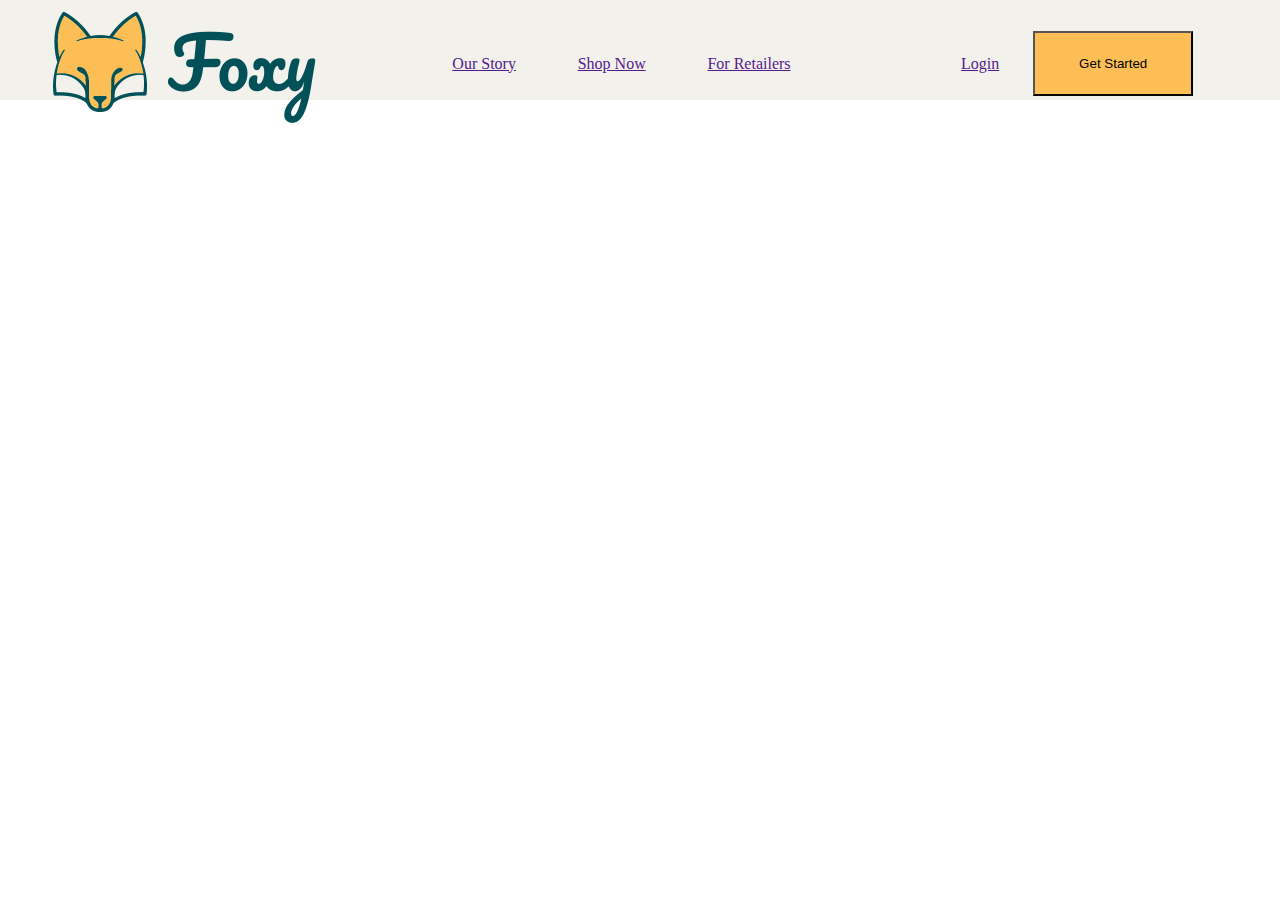
==== index.html @ a28d85bb "Initial Commit" ====
<!doctype html>

<html lang="en">
<head>
  <meta charset="utf-8">

  <title>Foxy: Quick and Clever Shipping</title>
  <meta name="Foxy">

  <link rel="stylesheet" href="style.css">

</head>

<body>
  <div class="header">
    <div class="nav">
      <div class="logo">
        <img src="images/logo@2x.png" height="123" width="263">
      </div>
      <div class="navItem">
        <a href="">Our Story</a>
        <a href="">Shop Now</a>
        <a href="">For Retailers</a>
      </div>
      <div class="navRetailers">
        <a href="">Login</a>
        <button>
          Get Started
        </button>
      </div>
    </div>
  </div>
</body>
</html>
---- style.css ----
.header {
    background: #f2f1ec;
    height: 100px;
}

body {
    margin: 0px;
}

button {
    background-color: #fdbf55;
    height: 65px;
    width: 160px;
}

button:hover {
    background-color: #f4db82;
  }

.nav {
    display: flex;
    align-items: center;
    justify-content: space-around;
}

.navItem {
    display: flex;
    justify-content: space-around;
    width: 400px;
}

.navRetailers {
    width: 300px;
    display: flex;
    justify-content: space-evenly;
    align-items: center;
}
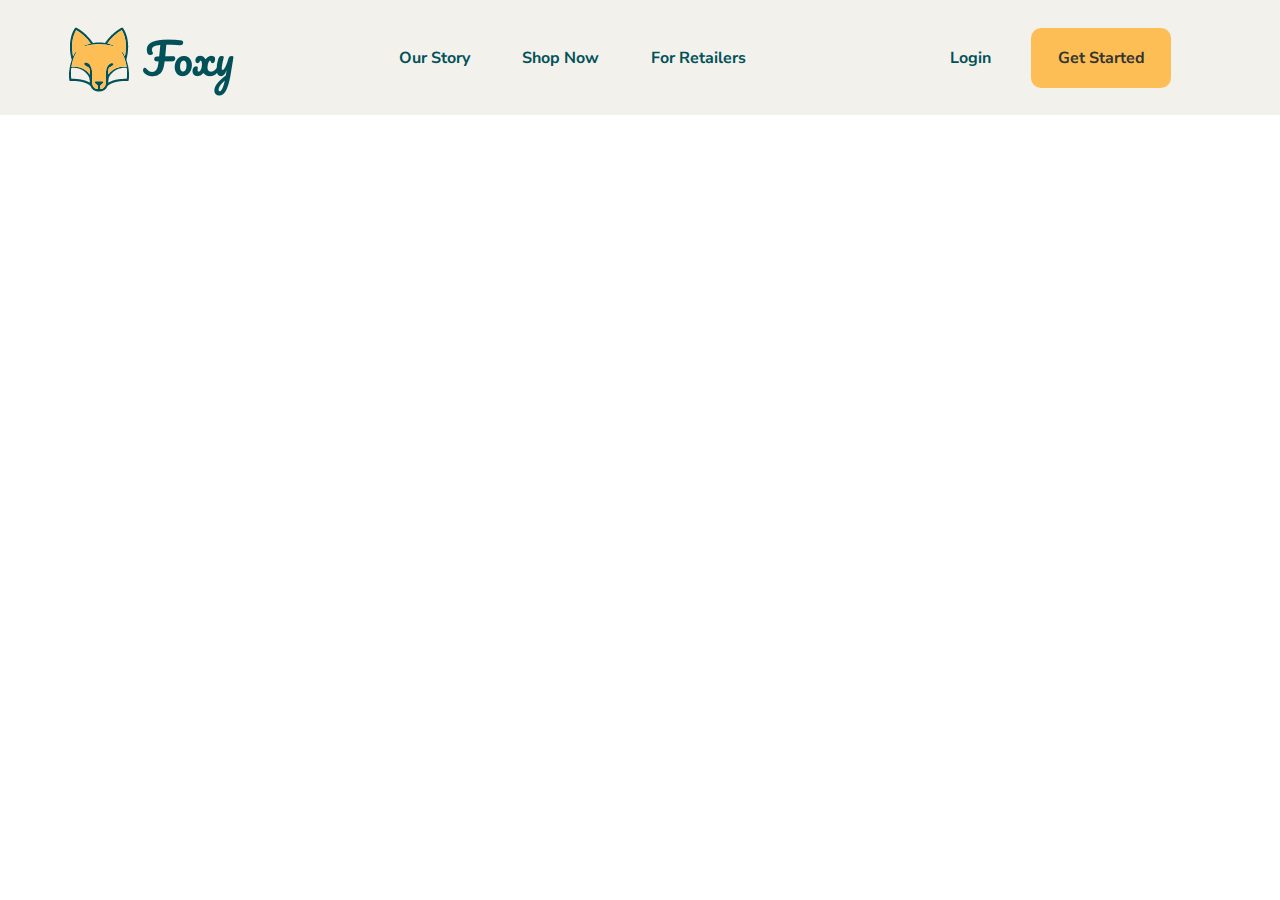
==== commit 5e305629: "Edits to header" ====
--- a/index.html
+++ b/index.html
@@ -6,16 +6,17 @@
 
   <title>Foxy: Quick and Clever Shipping</title>
   <meta name="Foxy">
-
+  <link href="https://fonts.googleapis.com/css2?family=Nunito+Sans:ital,wght@0,200;0,300;0,400;0,600;0,700;0,800;0,900;1,200;1,300;1,400;1,600;1,700;1,800;1,900&display=swap" rel="stylesheet">
   <link rel="stylesheet" href="style.css">
 
+  <link rel="preconnect" href="https://fonts.gstatic.com">
 </head>
 
 <body>
   <div class="header">
     <div class="nav">
       <div class="logo">
-        <img src="images/logo@2x.png" height="123" width="263">
+        <img src="images/logo@2x.png">
       </div>
       <div class="navItem">
         <a href="">Our Story</a>
--- a/style.css
+++ b/style.css
@@ -1,32 +1,63 @@
+/* MAIN NAV BAR */
+
 .header {
     background: #f2f1ec;
-    height: 100px;
+    height: 115px;
 }
 
-body {
-    margin: 0px;
+.logo {
+    display: flex;
+    justify-content: center;
+    align-items: center;
 }
 
 button {
     background-color: #fdbf55;
-    height: 65px;
-    width: 160px;
+    height: 60px;
+    width: 140px;
+    border-radius: 10px;
+    border: none;
+    font-family: Nunito sans;
+    font-weight: bold;
+    font-size: 1em;
+    color: #343430;
 }
 
 button:hover {
     background-color: #f4db82;
+    height: 60px;
+    width: 140px;
+    border-radius: 10px;
+    border: none;
+    font-family: Nunito sans;
+    font-weight: bold;
+    font-size: 1em;
+    color: #343430;
   }
 
 .nav {
     display: flex;
     align-items: center;
     justify-content: space-around;
+    height: 100%;
 }
 
 .navItem {
     display: flex;
     justify-content: space-around;
     width: 400px;
+    font-family: Nunito sans;
+    font-weight: bold;
+    color: #025158;
+    font-size: 1em;
+}
+
+a {
+    font-family: Nunito sans;
+    text-decoration: none;
+    color: #025158;
+    font-weight: bold;
+    font-size: 1em;
 }
 
 .navRetailers {
@@ -34,4 +65,14 @@
     display: flex;
     justify-content: space-evenly;
     align-items: center;
-}+}
+
+body {
+    margin: 0px;
+}
+
+/* RETAILER PAGE */
+
+/* CONFIRM PAGE */
+
+/* FOOTER */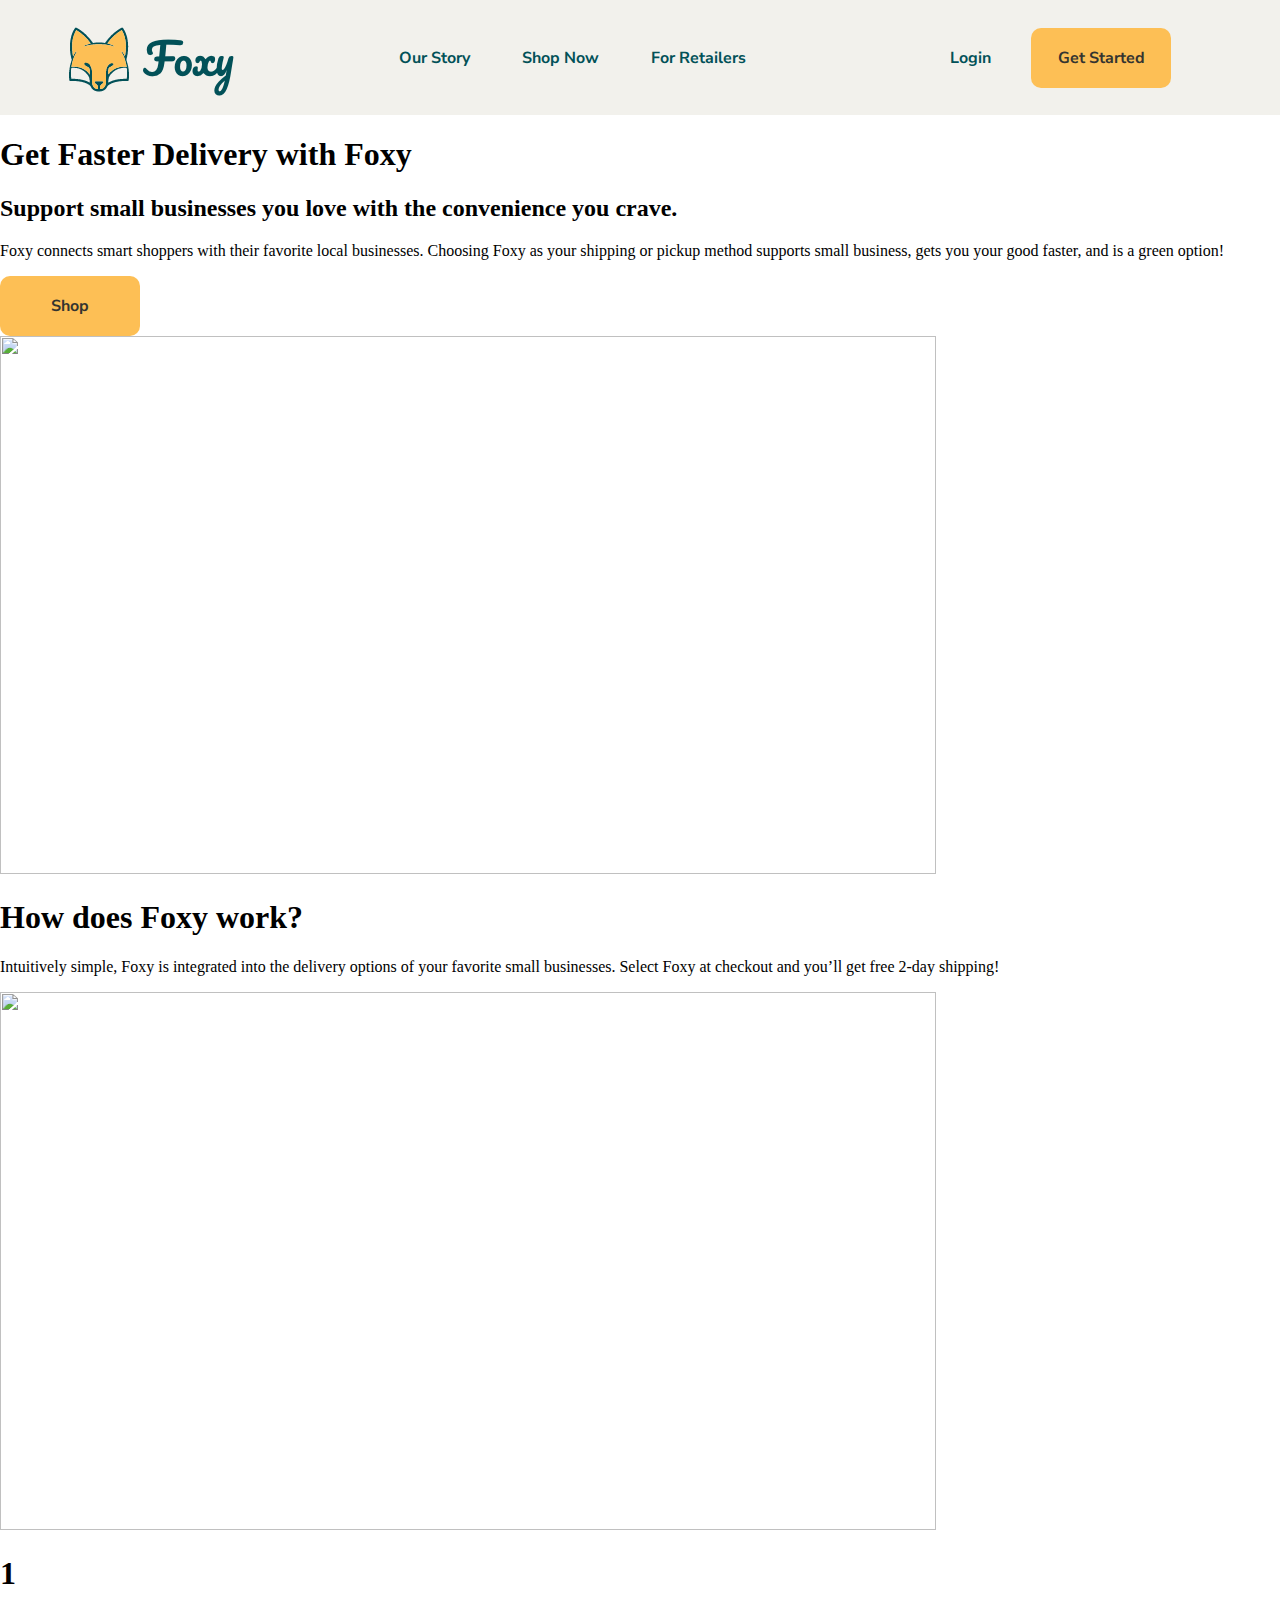
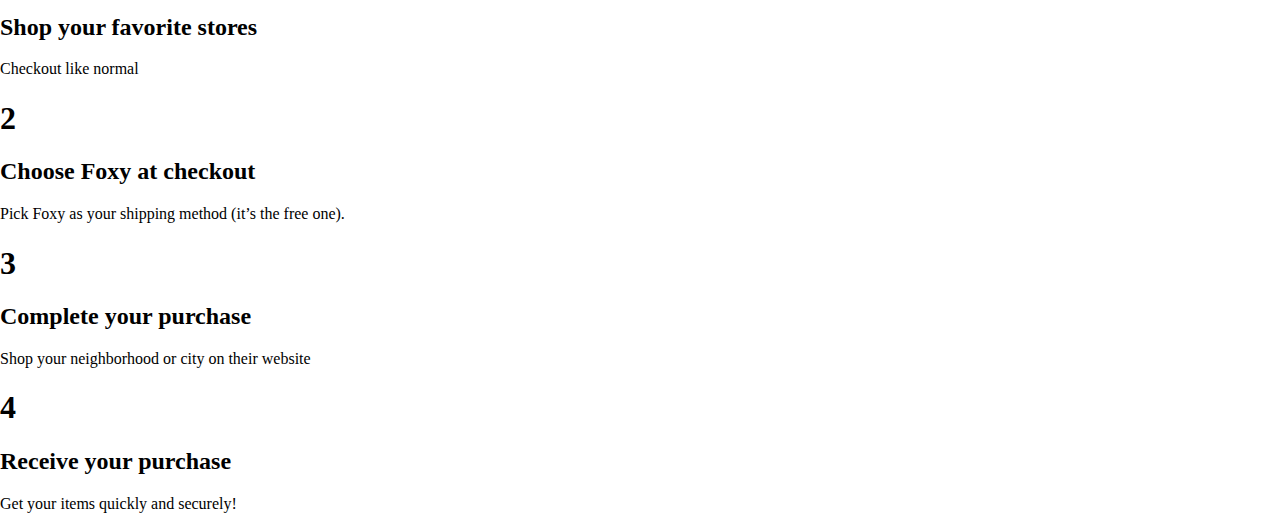
==== commit adbf4b55: "Megan Commit" ====
--- a/index.html
+++ b/index.html
@@ -1,6 +1,7 @@
 <!doctype html>
 
 <html lang="en">
+
 <head>
   <meta charset="utf-8">
 
@@ -31,5 +32,64 @@
       </div>
     </div>
   </div>
+
+  <!-- BEGIN OPENING GRAPH/IMAGE HERE -->
+  <div class="main-page">
+    <div class="openingtext">
+      <div class="faster-delivery">
+        <h1>Get Faster Delivery with Foxy</h1>
+        <h2>Support small businesses you love with the convenience you crave.</h2>
+        <p>Foxy connects smart shoppers with their favorite local businesses. Choosing Foxy as your shipping or pickup
+          method supports small business, gets you your good faster, and is a green option!</p>
+        <button>Shop</button>
+      </div>
+    </div>
+    <div class="opening image">
+      <img src="images/Website opener.png" height="538" width="936">
+    </div>
+  </div>
+
+
+  <!-- BEGIN "HOW DOES FOXY WORK" HERE -->
+  <div class="how-page">
+    <div class="how-text">
+      <h1>How does Foxy work?</h1>
+      <p>Intuitively simple, Foxy is integrated into the delivery options of your favorite small businesses.
+        Select Foxy at checkout and you’ll get free 2-day shipping!</p>
+      <img src="images/Website opener.png" height="538" width="936">
+    </div>
+<!-- This is the code for the how-to boxes -->
+    <div class="how-box">
+      <div class="box">
+        <h1>1</h1>
+        <div>
+          <h2>Shop your favorite stores</h2>
+          <p>Checkout like normal</p>
+        </div>
+      </div>
+      <div class="box">
+        <h1>2</h1>
+        <div>
+          <h2>Choose Foxy at checkout</h2>
+          <p>Pick Foxy as your shipping method (it’s the free one).</p>
+        </div>
+      </div>
+      <div class="box">
+        <h1>3</h1>
+        <div>
+          <h2>Complete your purchase</h2>
+          <p>Shop your neighborhood or city on their website</p>
+        </div>
+      </div>
+      <div class="box">
+        <h1>4</h1>
+        <div>
+          <h2>Receive your purchase</h2>
+          <p>Get your items quickly and securely!</p>
+        </div>
+      </div>
+    </div>
+  </div>
+
 </body>
 </html>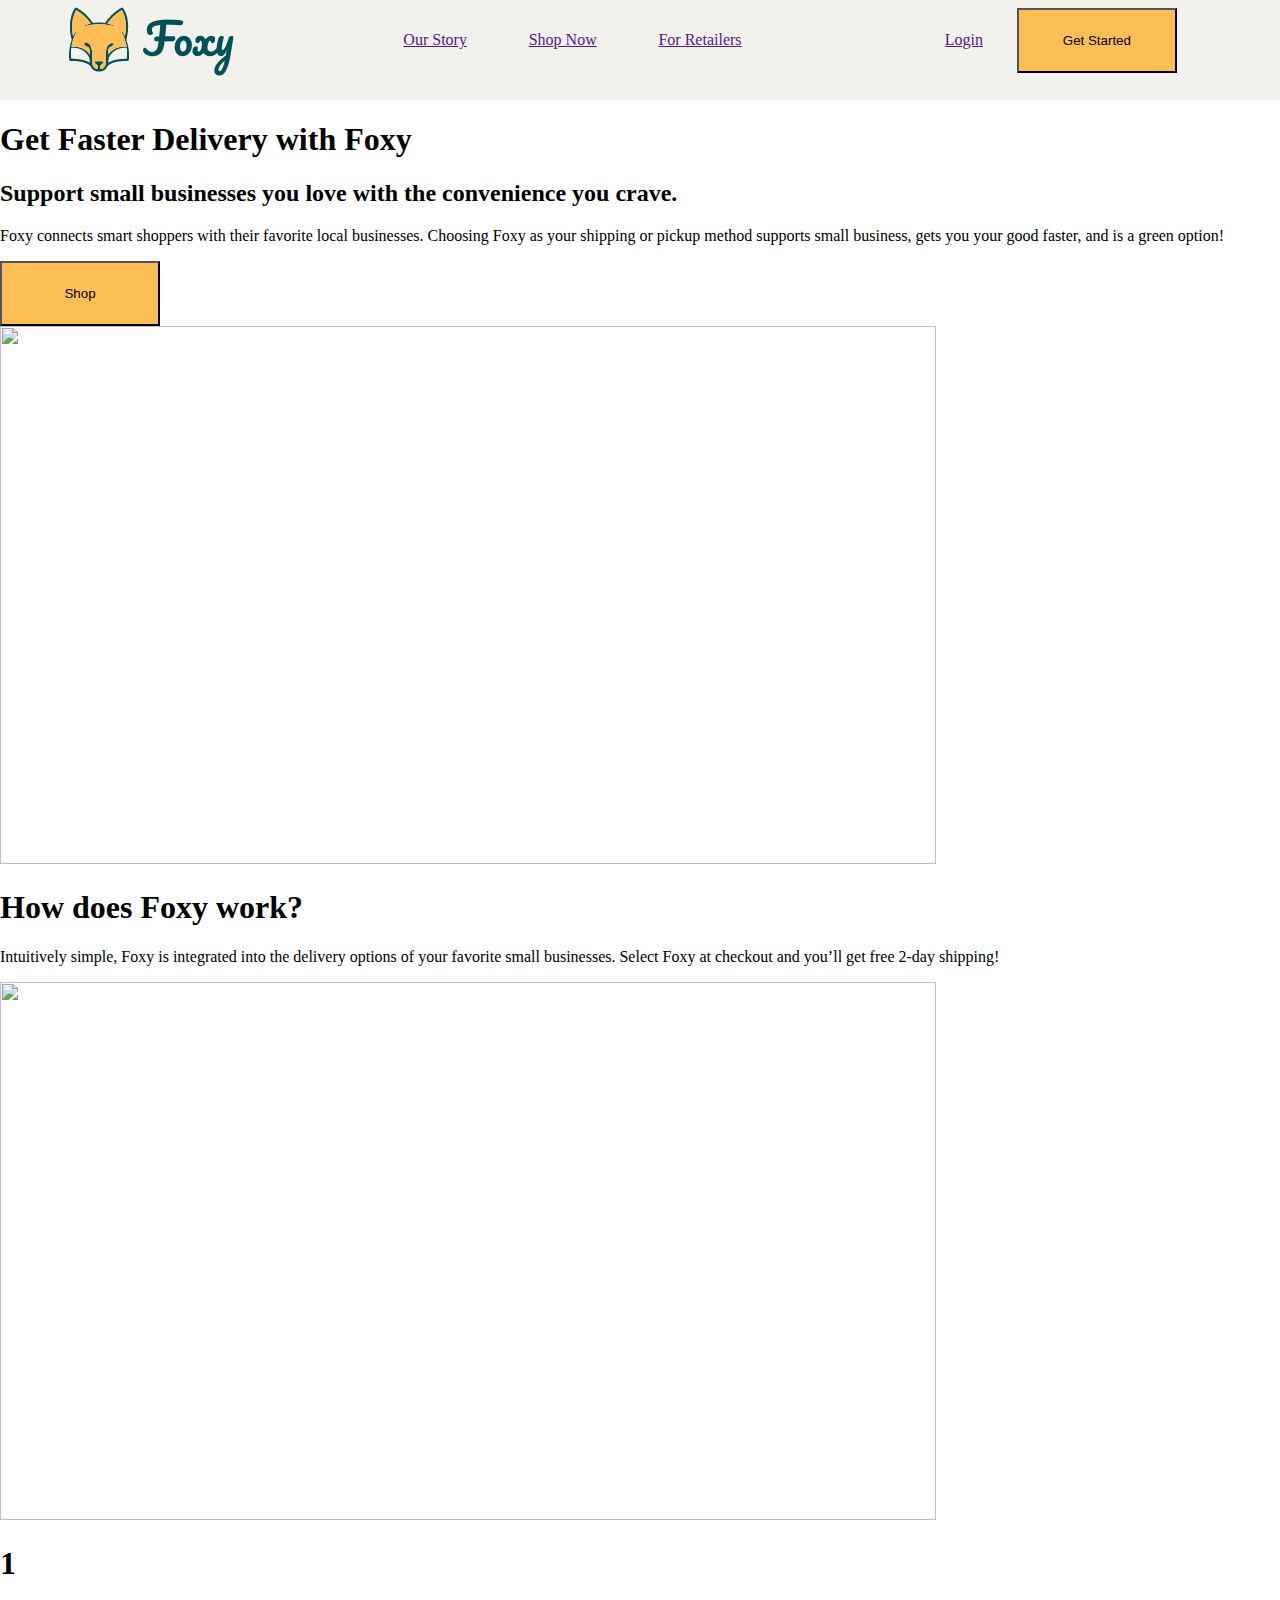
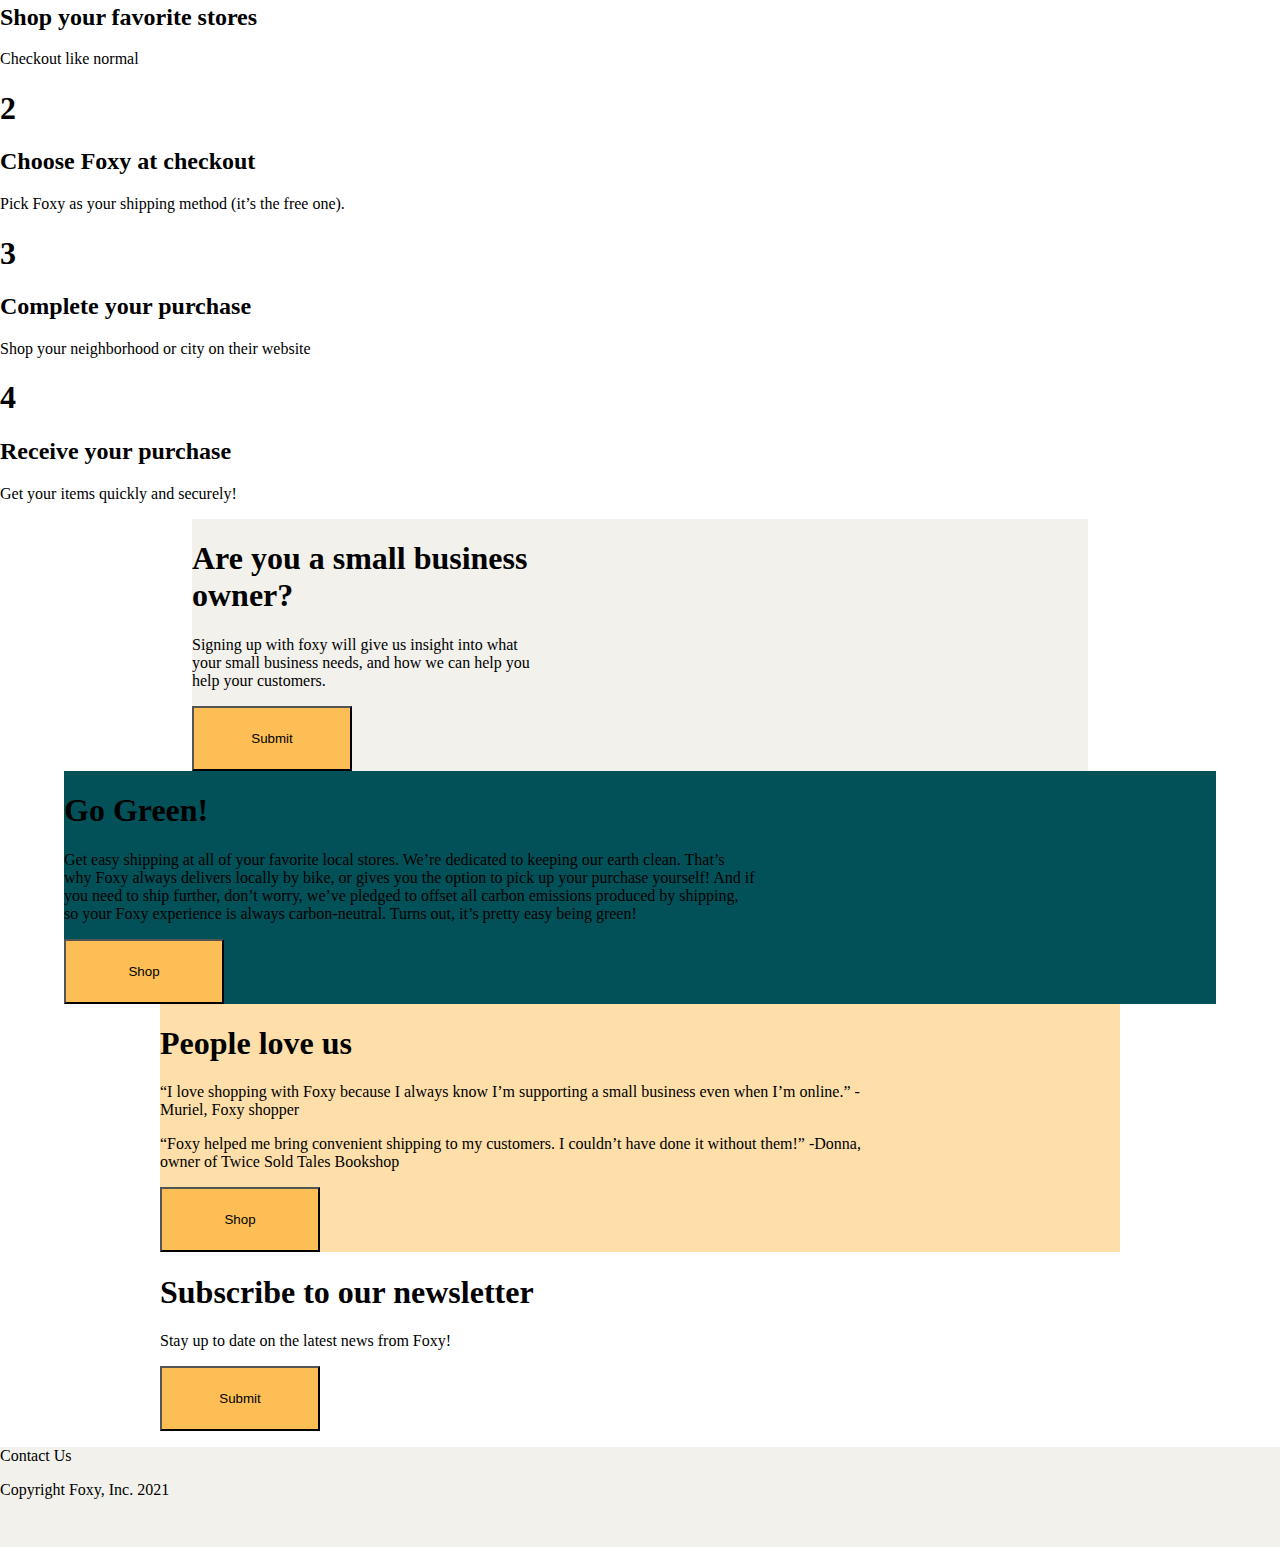
==== commit b78b263e: "added div for small business, go green, people love us, subscribe and footer" ====
--- a/index.html
+++ b/index.html
@@ -90,6 +90,68 @@
       </div>
     </div>
   </div>
+  
+<!-- BEGIN Are you a small business owner -->
+    <div class="cream-box-border">
+      <div class="cream-box">
+        <div class="small-business">
+        <h1>Are you a small business owner?</h1>
+        <p>Signing up with foxy will give us insight into what your small business needs, and how we can help you help your customers.
+        </p>
+        <button>Submit</button>
+        </div>
+      </div>
+    </div>
+
+<!-- BEGIN Go Green -->
+    <div class="green-box-border">
+      <div class="green-box">
+        <div class="go-green">
+        <h1>Go Green!</h1>
+        <p>Get easy shipping at all of your favorite local stores. We’re dedicated to keeping our earth clean. That’s why Foxy always delivers locally by bike, or gives you the option to pick up your purchase yourself! 
+
+          And if you need to ship further, don’t worry, we’ve pledged to offset all carbon emissions produced by shipping, so your Foxy experience is always carbon-neutral. Turns out, it’s pretty easy being green!
+        </p>
+        <button>Shop</button>
+        </div>
+      </div>
+    </div>
+
+<!-- BEGIN People love us -->
+<div class="ltyellow-box-border">
+  <div class="ltyellow-box">
+    <div class="people-love">
+    <h1>People love us</h1>
+    <p>“I love shopping with Foxy because I always know I’m supporting a small business even when I’m online.”
+
+      -Muriel, Foxy shopper
+    </p>
+    <p>“Foxy helped me bring convenient shipping to my customers. I couldn’t have done it without them!”
+
+      -Donna, owner of Twice Sold Tales Bookshop
+    </p>
+    <button>Shop</button>
+    </div>
+  </div>
+</div>
+
+<!-- BEGIN Subscribe to our newsleter -->
+<div class="subscribe-border">
+    <div class="subscribe">
+    <h1>Subscribe to our newsletter</h1>
+    <p>Stay up to date on the latest news from Foxy!
+    </p>
+    <button>Submit</button>
+  </div>
+</div>
+
+<!-- BEGIN footer -->
+<div class="footer">
+    <div>
+    <p>Contact Us</p>
+    <p>Copyright Foxy, Inc. 2021</p>
+    </div>
+</div>
 
 </body>
 </html>--- a/style.css
+++ b/style.css
@@ -1,63 +1,32 @@
-/* MAIN NAV BAR */
-
 .header {
     background: #f2f1ec;
-    height: 115px;
+    height: 100px;
 }
 
-.logo {
-    display: flex;
-    justify-content: center;
-    align-items: center;
+body {
+    margin: 0px;
 }
 
 button {
     background-color: #fdbf55;
-    height: 60px;
-    width: 140px;
-    border-radius: 10px;
-    border: none;
-    font-family: Nunito sans;
-    font-weight: bold;
-    font-size: 1em;
-    color: #343430;
+    height: 65px;
+    width: 160px;
 }
 
 button:hover {
     background-color: #f4db82;
-    height: 60px;
-    width: 140px;
-    border-radius: 10px;
-    border: none;
-    font-family: Nunito sans;
-    font-weight: bold;
-    font-size: 1em;
-    color: #343430;
   }
 
 .nav {
     display: flex;
     align-items: center;
     justify-content: space-around;
-    height: 100%;
 }
 
 .navItem {
     display: flex;
     justify-content: space-around;
     width: 400px;
-    font-family: Nunito sans;
-    font-weight: bold;
-    color: #025158;
-    font-size: 1em;
-}
-
-a {
-    font-family: Nunito sans;
-    text-decoration: none;
-    color: #025158;
-    font-weight: bold;
-    font-size: 1em;
 }
 
 .navRetailers {
@@ -67,12 +36,68 @@
     align-items: center;
 }
 
-body {
-    margin: 0px;
+/* positioning for Small Business cream box and text */
+
+.cream-box-border {
+    display: flex;
+    justify-content: center;
 }
 
-/* RETAILER PAGE */
+.cream-box {
+    width: 70%;
+    background-color:#F2F1EC;
+}
 
-/* CONFIRM PAGE */
+.small-business {
+    width: 40%;
+}
 
-/* FOOTER */+/* positioning for Go Green box and text */
+
+.green-box-border {
+    display: flex;
+    justify-content: center;
+}
+
+.green-box {
+    width: 90%;
+    background-color: #025158;
+}
+
+.go-green {
+    width: 60%;
+}
+
+/* positioning for light yellow People love us box and text */
+
+.ltyellow-box-border {
+    display: flex;
+    justify-content: center;
+}
+
+.ltyellow-box {
+    width: 75%;
+    background-color: #FEDFAA;
+}
+
+.people-love {
+    width: 75%;
+}
+
+/* positioning for Subscribe to our newsletter */
+
+.subscribe-border {
+    display: flex;
+    justify-content: center;
+}
+
+.subscribe {
+    width: 75%;
+}
+
+/* positioning for footer */
+
+.footer {
+    background: #f2f1ec;
+    height: 100px;
+}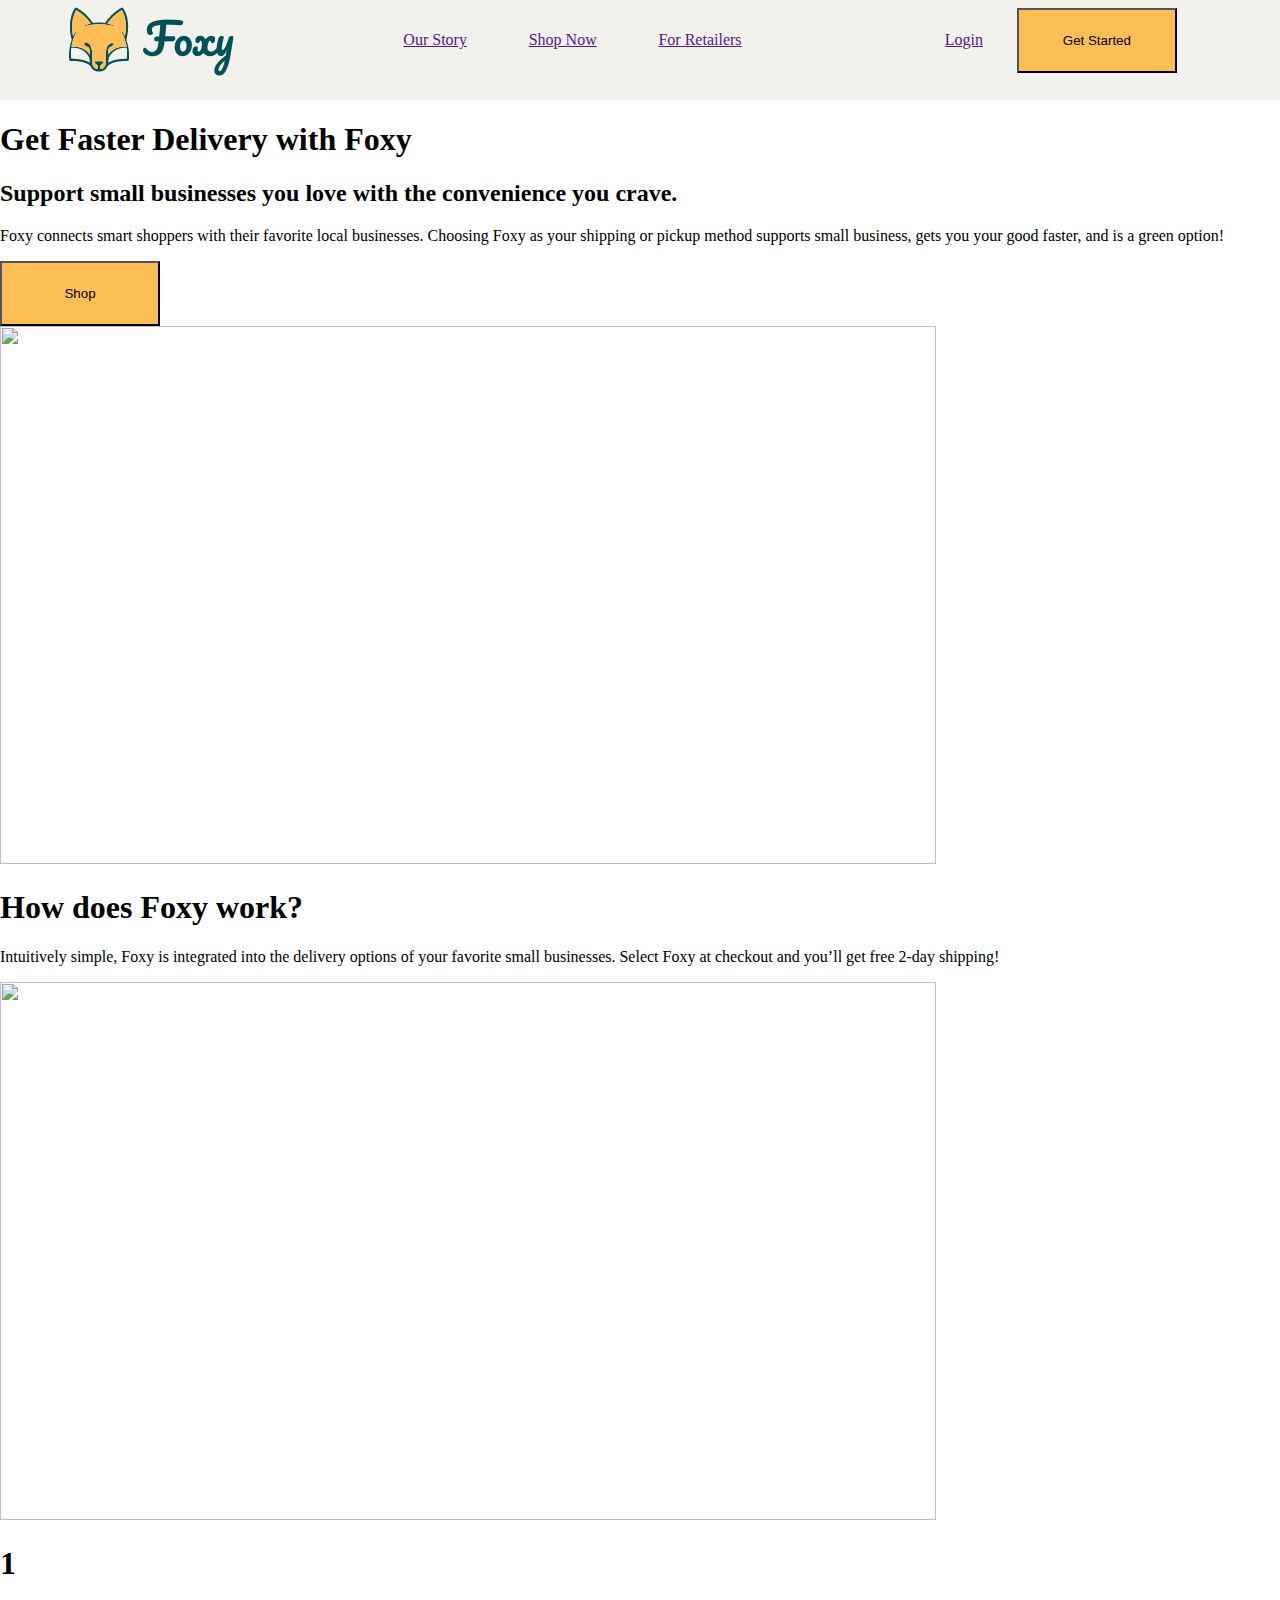
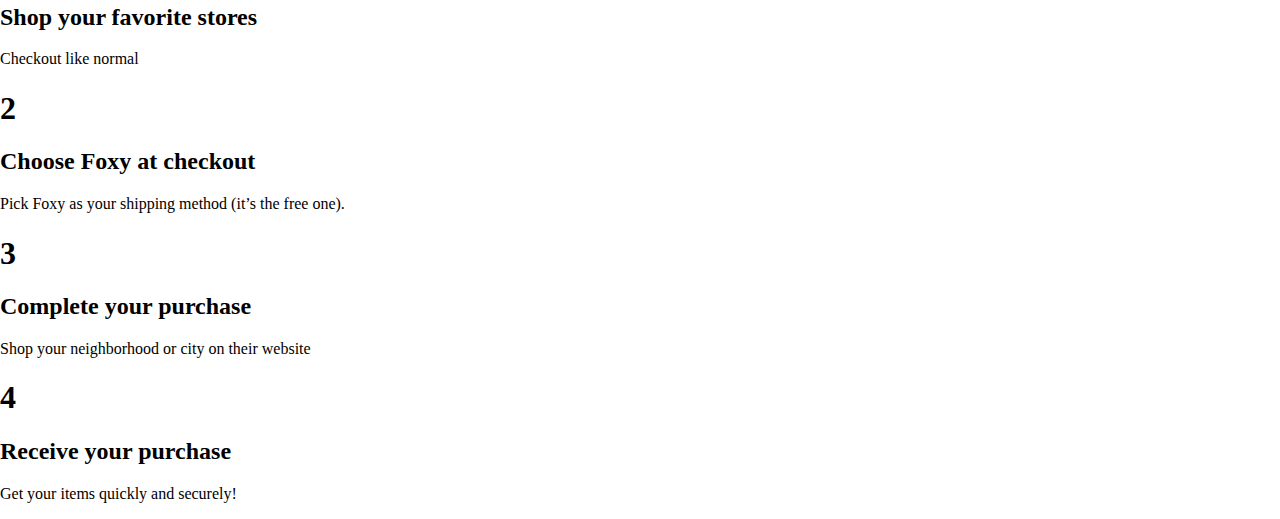
==== commit 6f94feb8: "Merge adbf4b552527f17ba05f746632dd8c2875a3fc2c into 5e305629ab6ed7c94930f2ef4f2822b7a20f3167" ====
--- a/index.html
+++ b/index.html
@@ -90,68 +90,6 @@
       </div>
     </div>
   </div>
-  
-<!-- BEGIN Are you a small business owner -->
-    <div class="cream-box-border">
-      <div class="cream-box">
-        <div class="small-business">
-        <h1>Are you a small business owner?</h1>
-        <p>Signing up with foxy will give us insight into what your small business needs, and how we can help you help your customers.
-        </p>
-        <button>Submit</button>
-        </div>
-      </div>
-    </div>
-
-<!-- BEGIN Go Green -->
-    <div class="green-box-border">
-      <div class="green-box">
-        <div class="go-green">
-        <h1>Go Green!</h1>
-        <p>Get easy shipping at all of your favorite local stores. We’re dedicated to keeping our earth clean. That’s why Foxy always delivers locally by bike, or gives you the option to pick up your purchase yourself! 
-
-          And if you need to ship further, don’t worry, we’ve pledged to offset all carbon emissions produced by shipping, so your Foxy experience is always carbon-neutral. Turns out, it’s pretty easy being green!
-        </p>
-        <button>Shop</button>
-        </div>
-      </div>
-    </div>
-
-<!-- BEGIN People love us -->
-<div class="ltyellow-box-border">
-  <div class="ltyellow-box">
-    <div class="people-love">
-    <h1>People love us</h1>
-    <p>“I love shopping with Foxy because I always know I’m supporting a small business even when I’m online.”
-
-      -Muriel, Foxy shopper
-    </p>
-    <p>“Foxy helped me bring convenient shipping to my customers. I couldn’t have done it without them!”
-
-      -Donna, owner of Twice Sold Tales Bookshop
-    </p>
-    <button>Shop</button>
-    </div>
-  </div>
-</div>
-
-<!-- BEGIN Subscribe to our newsleter -->
-<div class="subscribe-border">
-    <div class="subscribe">
-    <h1>Subscribe to our newsletter</h1>
-    <p>Stay up to date on the latest news from Foxy!
-    </p>
-    <button>Submit</button>
-  </div>
-</div>
-
-<!-- BEGIN footer -->
-<div class="footer">
-    <div>
-    <p>Contact Us</p>
-    <p>Copyright Foxy, Inc. 2021</p>
-    </div>
-</div>
 
 </body>
 </html>